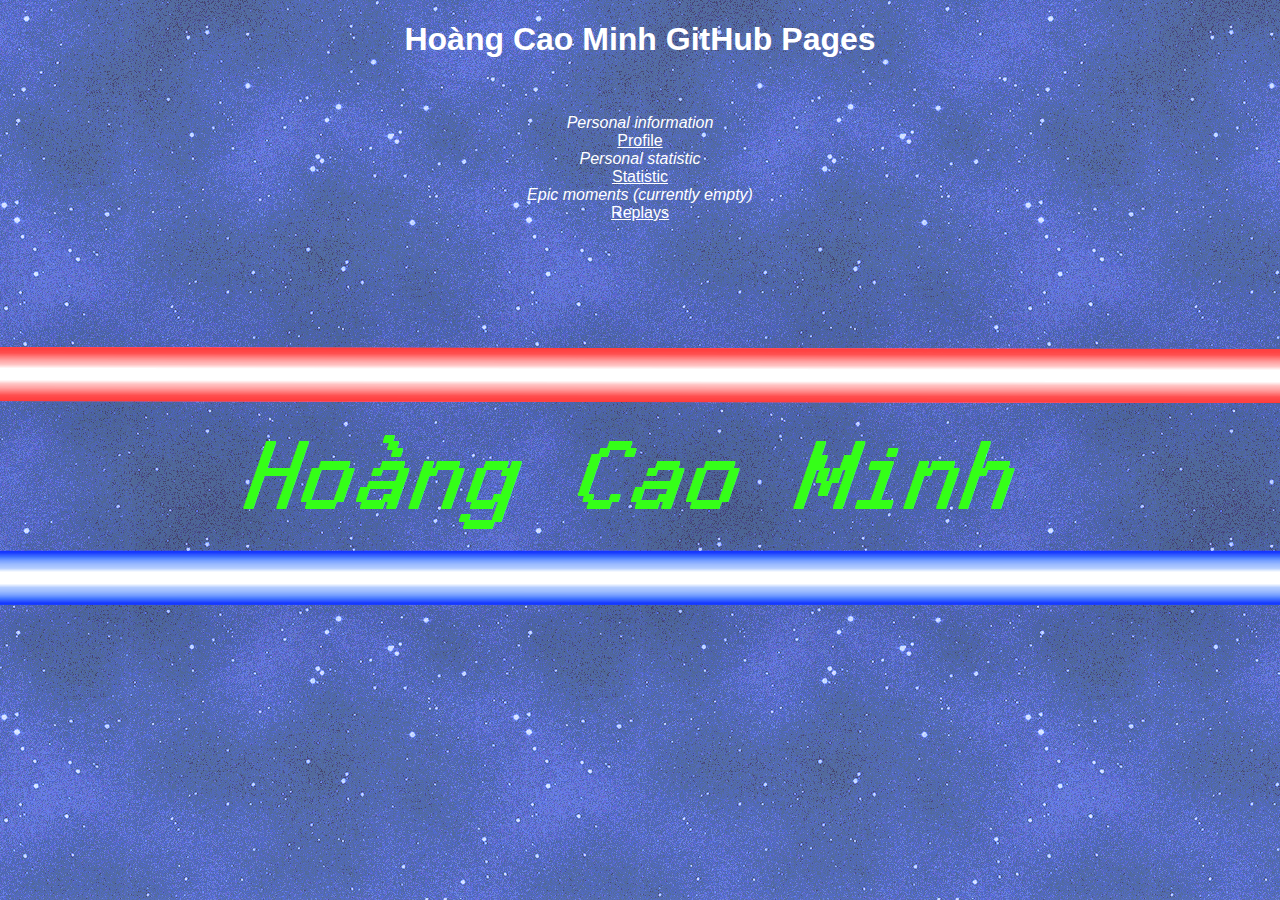
==== index.html @ e8dc2f4c "Initial Commit" ====
<!doctype html>
<html>
	<head>
		<title>Hoàng Cao Minh's Github Pages</title>
		<meta charset = "utf-8">
		<link rel = "stylesheet" href = "general.css"/>
		<link rel = "icon" href = "img/Icon2.ico">
		<script src = "general.js"></script>
	</head>
	
	<body>
		<h1>Hoàng Cao Minh GitHub Pages</h1>
		<br>
		<p>
			<i>Personal information</i><br>
			<a href = "profile.html">Profile</a><br>
			<i>Personal statistic</i><br>
			<a href = "statistic.html">Statistic</a><br>
			<i>Epic moments (currently empty)</i><br>
			<a href = "replay.html">Replays</a><br>
		</p>
	</body>
</html>
---- general.css ----
body
{
	background: url("img/background.png") center no-repeat fixed;
	font-family: Arial;
	color: white;
}
div
{
	/*currently not available*/
	background-color: #FFFFFF;
}
#main-table
{
	margin-left: 30%;
}
h1
{
	text-align: center;
}
p
{
	text-align: center;
}
a
{
	text-align: center;
	color: white;
}
thead, tbody
{
	text-align: left;
}
.na
{
	background-color: black;
}
.no
{
	background-color: red;
}
.yes
{
	background-color: green;
}
.name
{
	background-color: blue;
}
#note
{
	text-align: left;
}
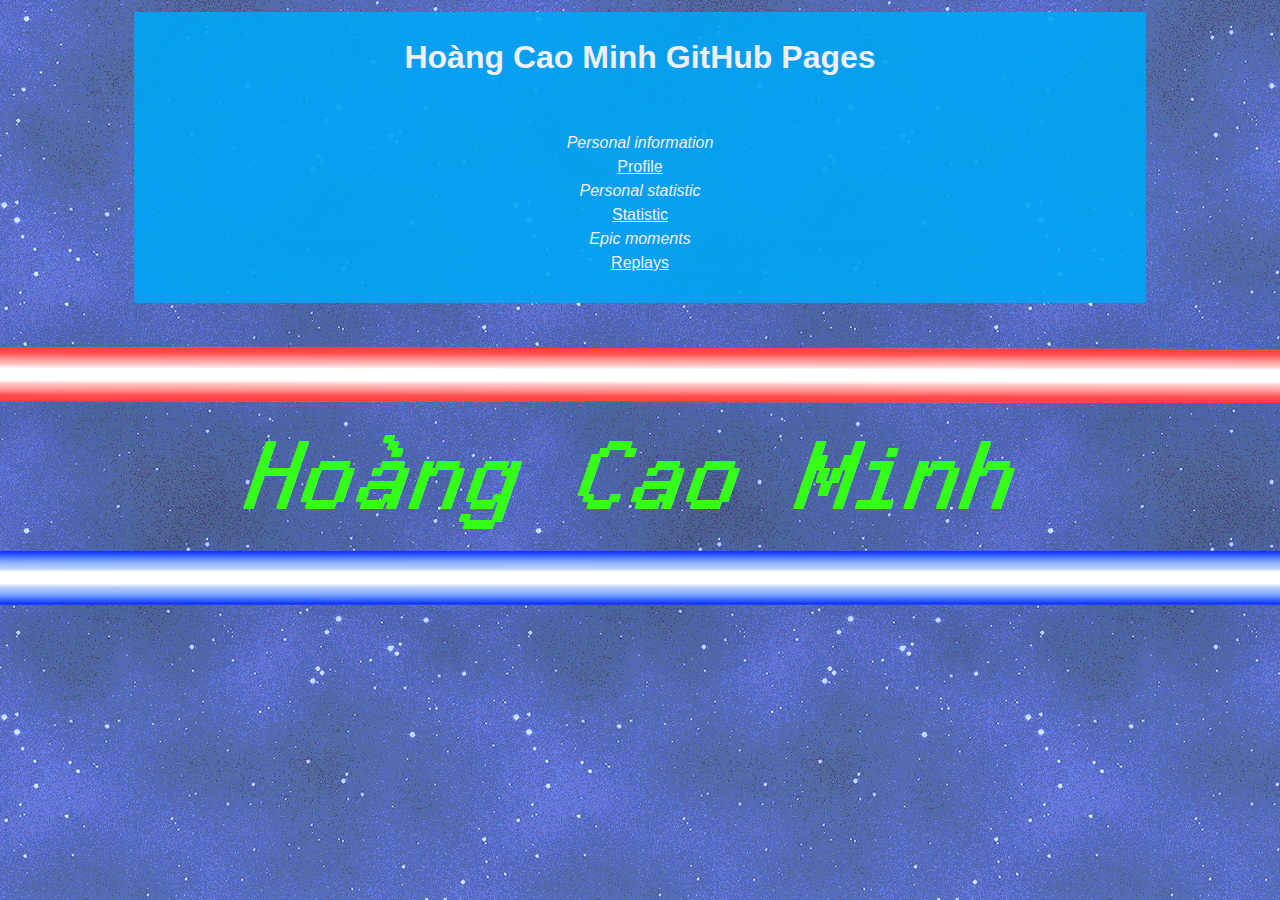
==== commit 631b0d6c: "Include icon and update page" ====
--- a/index.html
+++ b/index.html
@@ -9,15 +9,17 @@
 	</head>
 	
 	<body>
-		<h1>Hoàng Cao Minh GitHub Pages</h1>
-		<br>
-		<p>
-			<i>Personal information</i><br>
-			<a href = "profile.html">Profile</a><br>
-			<i>Personal statistic</i><br>
-			<a href = "statistic.html">Statistic</a><br>
-			<i>Epic moments (currently empty)</i><br>
-			<a href = "replay.html">Replays</a><br>
-		</p>
+		<div class = "main">
+			<h1>Hoàng Cao Minh GitHub Pages</h1>
+			<br>
+			<p>
+				<i>Personal information</i><br>
+				<a href = "profile.html">Profile</a><br>
+				<i>Personal statistic</i><br>
+				<a href = "statistic.html">Statistic</a><br>
+				<i>Epic moments</i><br>
+				<a href = "replay.html">Replays</a><br>
+			</p>
+		</div>
 	</body>
 </html>
--- a/general.css
+++ b/general.css
@@ -4,10 +4,14 @@
 	font-family: Arial;
 	color: white;
 }
-div
+.main
 {
 	/*currently not available*/
-	background-color: #FFFFFF;
+	background-color: rgb(0, 165, 245);
+	opacity: 0.9;
+	margin: 12px 10% 12px 10%;
+	padding: 12px 12px 12px 12px;
+	line-height: 24px;
 }
 #main-table
 {
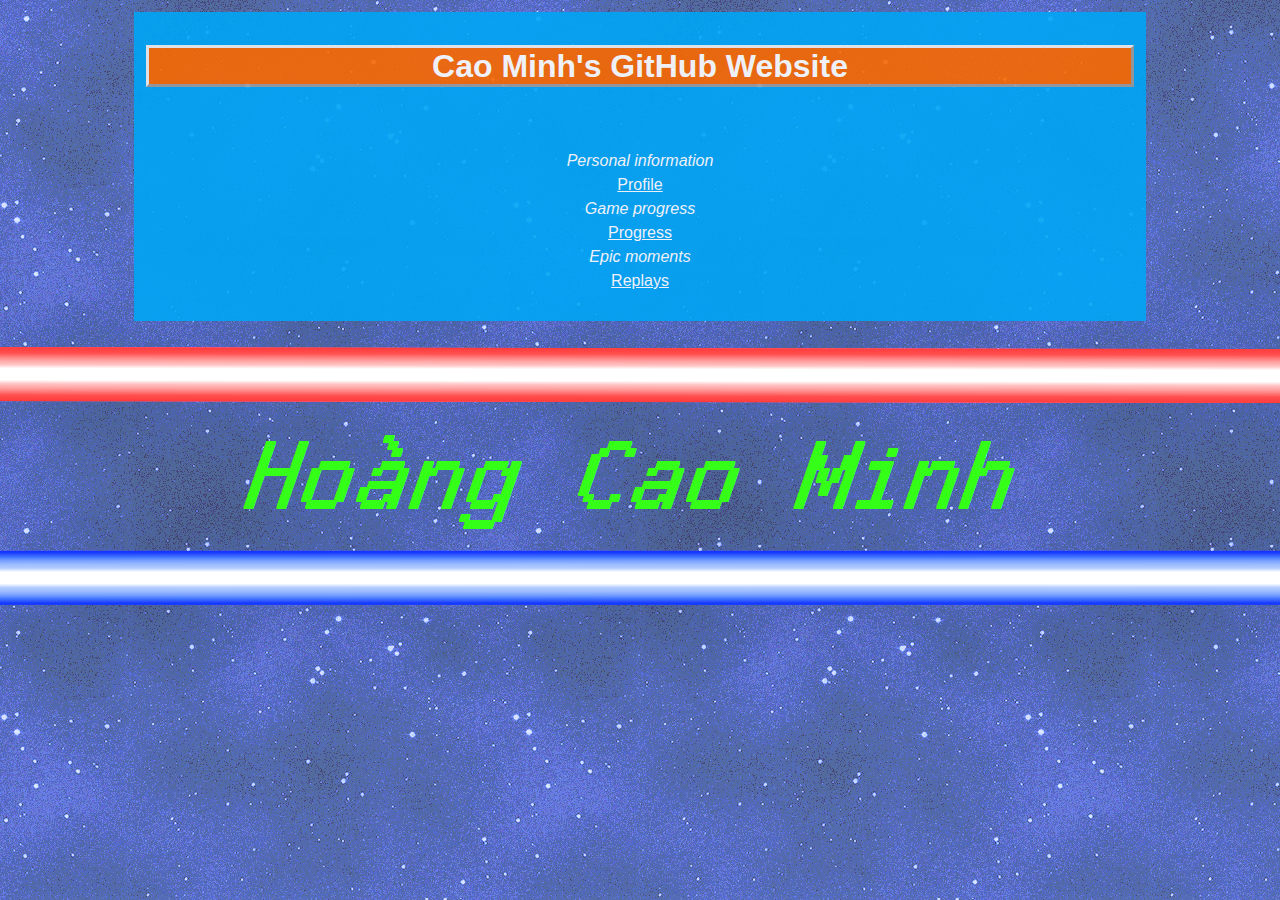
==== commit e2da3efe: "redistribute css and update pages" ====
--- a/index.html
+++ b/index.html
@@ -1,7 +1,7 @@
 <!doctype html>
 <html>
 	<head>
-		<title>Hoàng Cao Minh's Github Pages</title>
+		<title>Cao Minh's GitHub Website</title>
 		<meta charset = "utf-8">
 		<link rel = "stylesheet" href = "general.css"/>
 		<link rel = "icon" href = "img/Icon2.ico">
@@ -10,13 +10,13 @@
 	
 	<body>
 		<div class = "main">
-			<h1>Hoàng Cao Minh GitHub Pages</h1>
+			<h1>Cao Minh's GitHub Website</h1>
 			<br>
 			<p>
 				<i>Personal information</i><br>
 				<a href = "profile.html">Profile</a><br>
-				<i>Personal statistic</i><br>
-				<a href = "statistic.html">Statistic</a><br>
+				<i>Game progress</i><br>
+				<a href = "progress.html">Progress</a><br>
 				<i>Epic moments</i><br>
 				<a href = "replay.html">Replays</a><br>
 			</p>
--- a/general.css
+++ b/general.css
@@ -3,6 +3,13 @@
 	background: url("img/background.png") center no-repeat fixed;
 	font-family: Arial;
 	color: white;
+}
+h1
+{
+	background-color: rgb(249, 104, 0);
+	border: outset;
+	padding: 6px 6px 6px 6px;
+	z-index: 1;
 }
 .main
 {
@@ -15,7 +22,10 @@
 }
 #main-table
 {
-	margin-left: 30%;
+	/* position the table in the middle */
+	margin-left: auto;
+    margin-right: auto;
+	overflow-x: auto;
 }
 h1
 {
@@ -34,23 +44,7 @@
 {
 	text-align: left;
 }
-.na
-{
-	background-color: black;
-}
-.no
-{
-	background-color: red;
-}
-.yes
-{
-	background-color: green;
-}
 .name
 {
 	background-color: blue;
 }
-#note
-{
-	text-align: left;
-}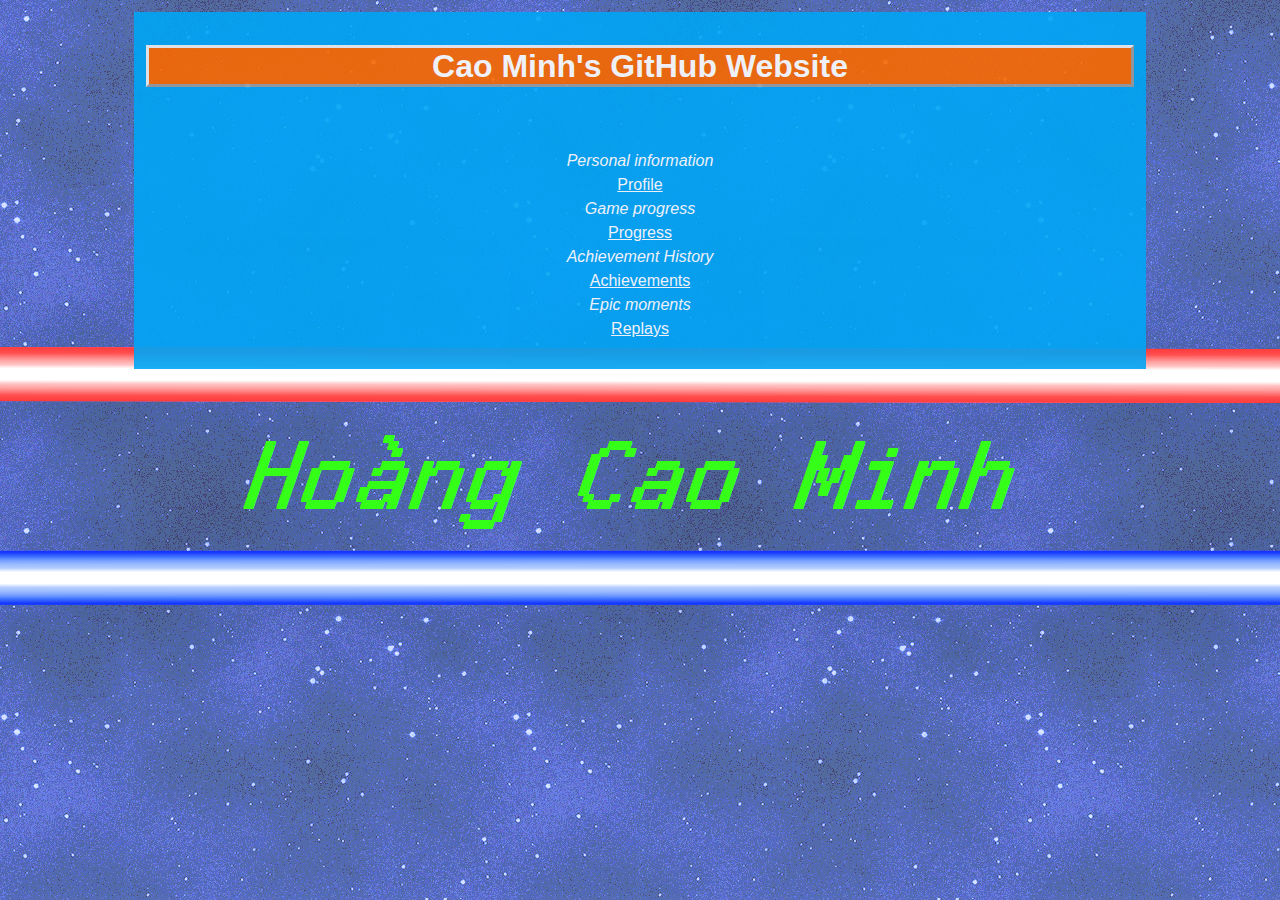
==== commit cd93ae28: "Add achievements and update pages" ====
--- a/index.html
+++ b/index.html
@@ -17,6 +17,8 @@
 				<a href = "profile.html">Profile</a><br>
 				<i>Game progress</i><br>
 				<a href = "progress.html">Progress</a><br>
+				<i>Achievement History</i><br>
+				<a href = "achievement.html">Achievements</a><br>
 				<i>Epic moments</i><br>
 				<a href = "replay.html">Replays</a><br>
 			</p>
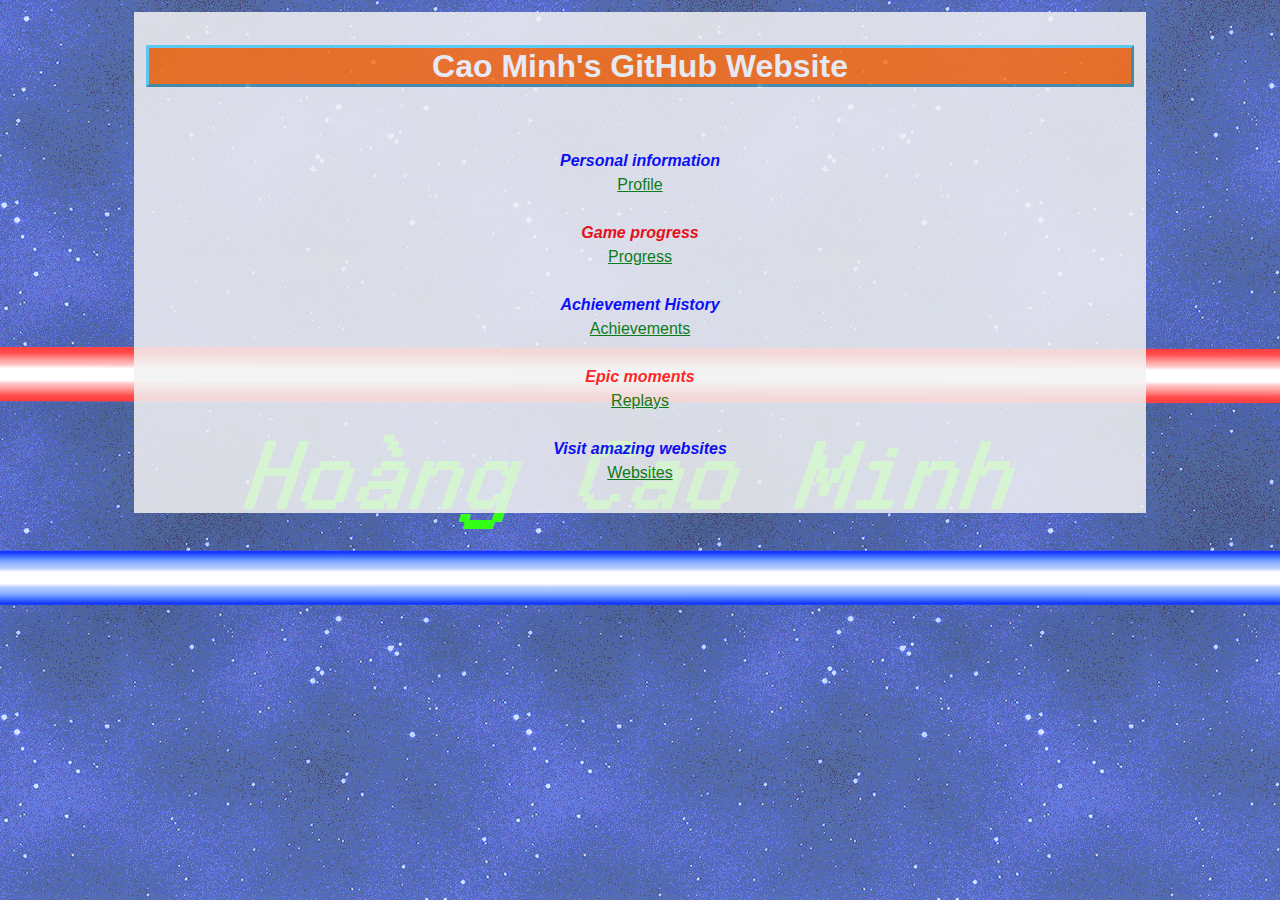
==== commit e3f581df: "Update pages" ====
--- a/index.html
+++ b/index.html
@@ -2,25 +2,31 @@
 <html>
 	<head>
 		<title>Cao Minh's GitHub Website</title>
-		<meta charset = "utf-8">
-		<link rel = "stylesheet" href = "general.css"/>
-		<link rel = "icon" href = "img/Icon2.ico">
-		<script src = "general.js"></script>
+		<meta charset = 'utf-8'/>
+		<link rel = 'stylesheet' href = 'general.css'/>
+		<link rel = 'stylesheet' href = 'index.css'/>
+		<link rel = 'icon' href = 'img/Icon2.ico'/>
 	</head>
 	
 	<body>
-		<div class = "main">
+		<div class = 'main'>
 			<h1>Cao Minh's GitHub Website</h1>
 			<br>
 			<p>
-				<i>Personal information</i><br>
-				<a href = "profile.html">Profile</a><br>
-				<i>Game progress</i><br>
-				<a href = "progress.html">Progress</a><br>
-				<i>Achievement History</i><br>
-				<a href = "achievement.html">Achievements</a><br>
-				<i>Epic moments</i><br>
-				<a href = "replay.html">Replays</a><br>
+				<b><i id='profile'>Personal information</i></b><br>
+				<a href = 'profile.html'>Profile</a><br>
+				<br>
+				<b><i id='progress'>Game progress</i></b><br>
+				<a href = 'progress.html'>Progress</a><br>
+				<br>
+				<b><i id='achievement'>Achievement History</i></b><br>
+				<a href = 'achievement.html'>Achievements</a><br>
+				<br>
+				<b><i id='replay'>Epic moments</i></b><br>
+				<a href = 'replay.html'>Replays</a><br>
+				<br>
+				<b><i id='web'>Visit amazing websites</i></b><br>
+				<a href = 'web.html'>Websites</a><br>
 			</p>
 		</div>
 	</body>
--- a/general.css
+++ b/general.css
@@ -2,30 +2,40 @@
 {
 	background: url("img/background.png") center no-repeat fixed;
 	font-family: Arial;
-	color: white;
+	color: black;
 }
 h1
 {
-	background-color: rgb(249, 104, 0);
+	background-color: rgb(255, 113, 20);
 	border: outset;
+	border-color: rgb(96, 218, 255);
 	padding: 6px 6px 6px 6px;
+	color: white;
 	z-index: 1;
 }
 .main
 {
-	/*currently not available*/
-	background-color: rgb(0, 165, 245);
-	opacity: 0.9;
+	/*0, 165, 245*/
+	background-color: #f2f2f2;
+	opacity: 0.85;
 	margin: 12px 10% 12px 10%;
 	padding: 12px 12px 12px 12px;
 	line-height: 24px;
 }
-#main-table
+.btx
 {
-	/* position the table in the middle */
-	margin-left: auto;
-    margin-right: auto;
-	overflow-x: auto;
+	background-color: rgb(255, 113, 20);
+	border: outset;
+	border-color: rgb(96, 218, 255);
+	padding: 3px 3px 3px 3px;
+	text-decoration: none;
+	color: white;
+}
+.btx:hover
+{
+	border: none;
+	color: rgb(96, 218, 255);
+	text-decoration: none;
 }
 h1
 {
@@ -38,13 +48,9 @@
 a
 {
 	text-align: center;
-	color: white;
 }
 thead, tbody
 {
 	text-align: left;
+	color: white;
 }
-.name
-{
-	background-color: blue;
-}
--- a/index.css
+++ b/index.css
@@ -0,0 +1,15 @@
+#profile, #achievement, #web {
+	color: blue;	/*blue*/
+}
+#progress, #replay {
+	color: red;	/*red*/
+}
+a {
+	color: green;
+}
+a:hover {
+	background-color: green;
+	padding: 3px 3px 3px 3px;
+	color: white;
+	text-decoration: none;
+}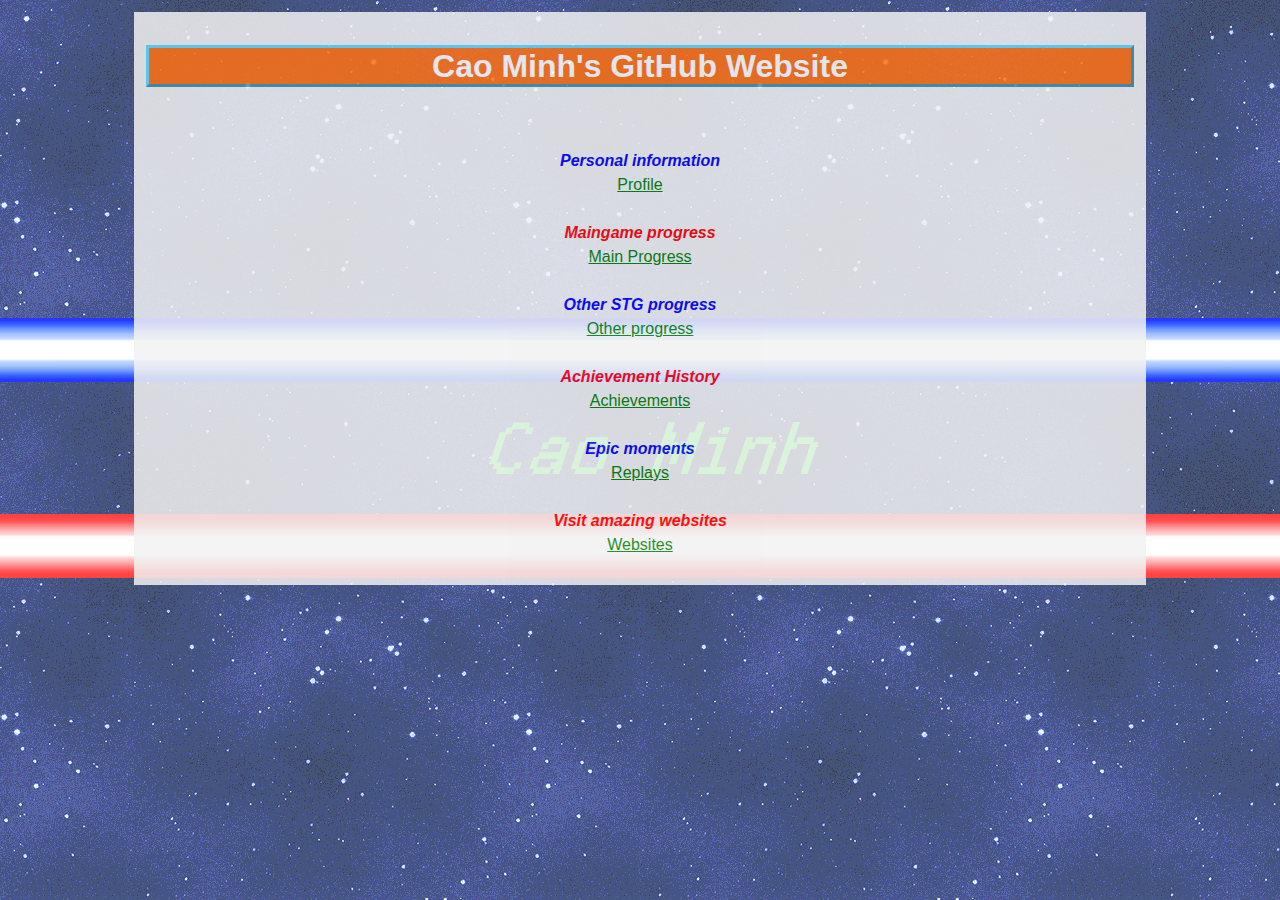
==== commit b63d0262: "Fix typo" ====
--- a/index.html
+++ b/index.html
@@ -16,8 +16,11 @@
 				<b><i id='profile'>Personal information</i></b><br>
 				<a href = 'profile.html'>Profile</a><br>
 				<br>
-				<b><i id='progress'>Game progress</i></b><br>
-				<a href = 'progress.html'>Progress</a><br>
+				<b><i id='mainprogress'>Maingame progress</i></b><br>
+				<a href = 'mainprogress.html'>Main Progress</a><br>
+				<br>
+				<b><i id='subprogress'>Other STG progress</i></b><br>
+				<a href = 'subprogress.html'>Other progress</a><br>
 				<br>
 				<b><i id='achievement'>Achievement History</i></b><br>
 				<a href = 'achievement.html'>Achievements</a><br>
--- a/index.css
+++ b/index.css
@@ -1,7 +1,7 @@
-#profile, #achievement, #web {
+#profile, #subprogress, #replay {
 	color: blue;	/*blue*/
 }
-#progress, #replay {
+#mainprogress, #achievement, #web {
 	color: red;	/*red*/
 }
 a {
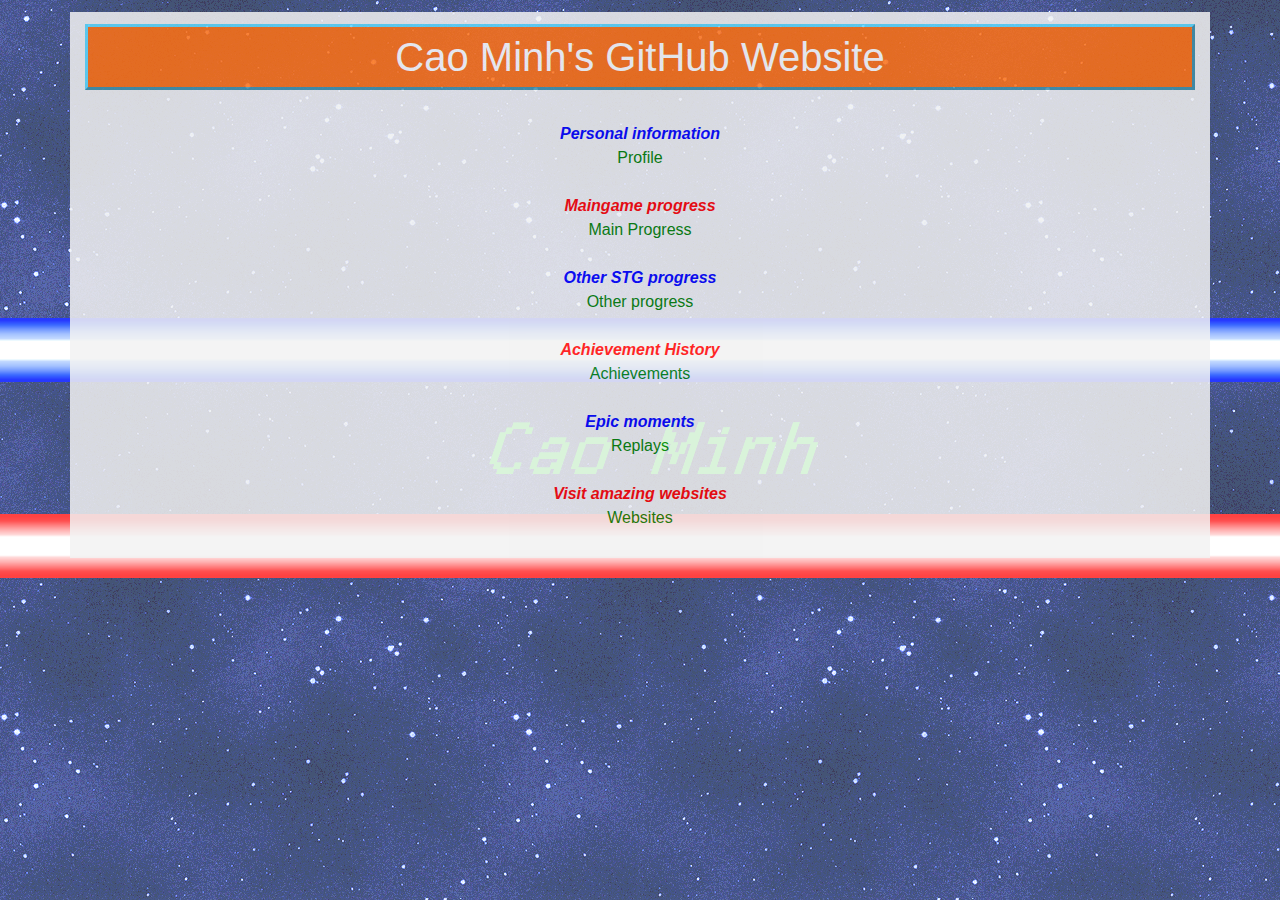
==== commit d08045be: "Apply BS4 and jQuery library" ====
--- a/index.html
+++ b/index.html
@@ -1,16 +1,29 @@
 <!doctype html>
-<html>
+<html lang="en">
 	<head>
 		<title>Cao Minh's GitHub Website</title>
 		<meta charset = 'utf-8'/>
+        <meta http-equiv="X-UA-Compatible" content="IE=edge">
+        <meta name="viewport" content="width=device-width, initial-scale=1">
+		
+		<!-- Latest compiled and minified CSS -->
+		<link rel="stylesheet" href="https://maxcdn.bootstrapcdn.com/bootstrap/4.3.1/css/bootstrap.min.css">
+		<!-- jQuery library -->
+		<script src="https://ajax.googleapis.com/ajax/libs/jquery/3.4.1/jquery.min.js"></script>
+		<!-- Popper JS -->
+		<script src="https://cdnjs.cloudflare.com/ajax/libs/popper.js/1.14.7/umd/popper.min.js"></script>
+		<!-- Latest compiled JavaScript -->
+		<script src="https://maxcdn.bootstrapcdn.com/bootstrap/4.3.1/js/bootstrap.min.js"></script>
+
 		<link rel = 'stylesheet' href = 'general.css'/>
 		<link rel = 'stylesheet' href = 'index.css'/>
 		<link rel = 'icon' href = 'img/Icon2.ico'/>
+
 	</head>
 	
 	<body>
-		<div class = 'main'>
-			<h1>Cao Minh's GitHub Website</h1>
+		<div class="container main">
+			<h1 class="text-center">Cao Minh's GitHub Website</h1>
 			<br>
 			<p>
 				<b><i id='profile'>Personal information</i></b><br>
--- a/general.css
+++ b/general.css
@@ -18,8 +18,10 @@
 	/*0, 165, 245*/
 	background-color: #f2f2f2;
 	opacity: 0.85;
-	margin: 12px 10% 12px 10%;
-	padding: 12px 12px 12px 12px;
+	margin-top: 12px;
+	margin-bottom: 12px;
+	padding-top: 12px;
+	padding-bottom: 12px;
 	line-height: 24px;
 }
 .btx
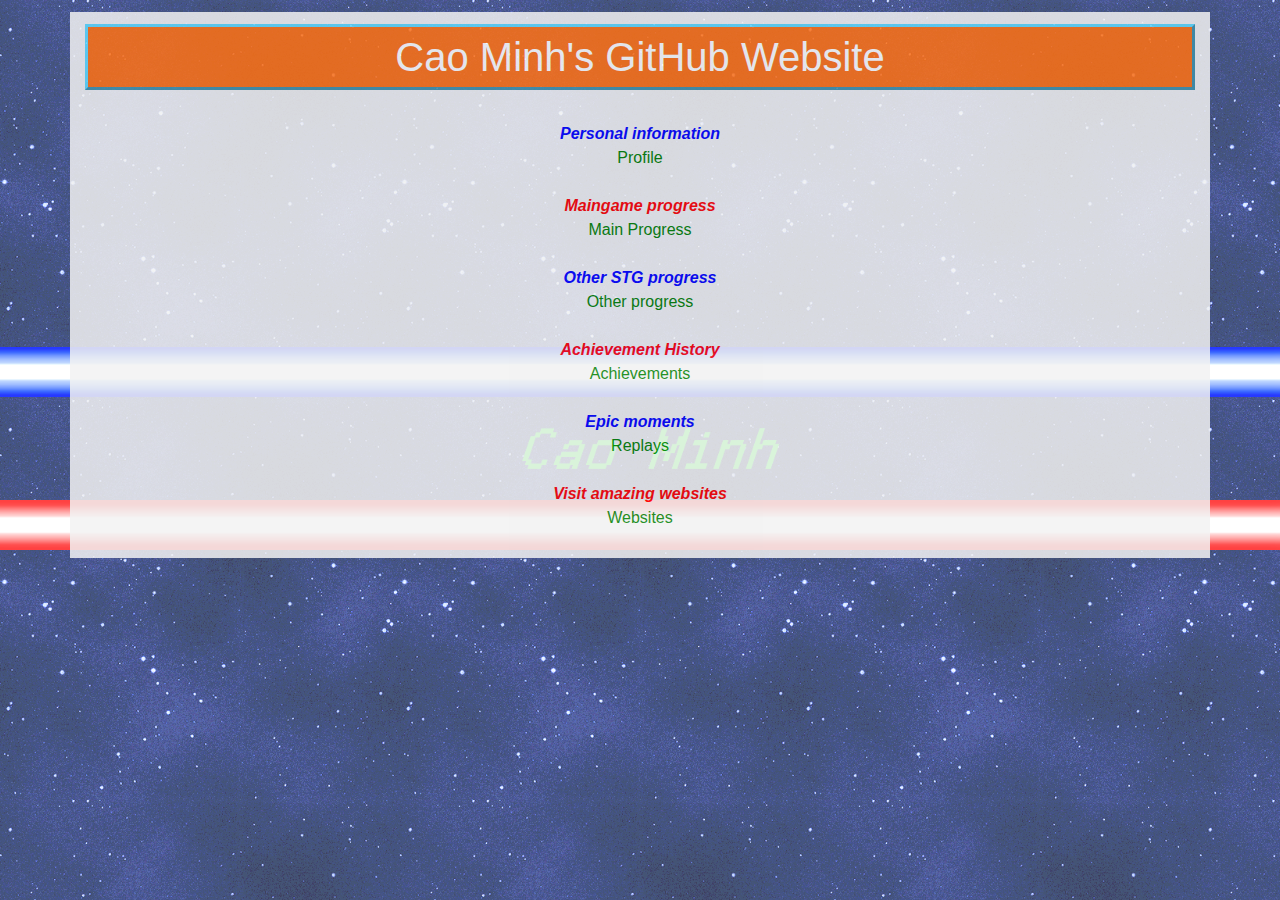
==== commit 734da50a: "Download dependencies" ====
--- a/index.html
+++ b/index.html
@@ -6,14 +6,9 @@
         <meta http-equiv="X-UA-Compatible" content="IE=edge">
         <meta name="viewport" content="width=device-width, initial-scale=1">
 		
-		<!-- Latest compiled and minified CSS -->
-		<link rel="stylesheet" href="https://maxcdn.bootstrapcdn.com/bootstrap/4.3.1/css/bootstrap.min.css">
-		<!-- jQuery library -->
-		<script src="https://ajax.googleapis.com/ajax/libs/jquery/3.4.1/jquery.min.js"></script>
-		<!-- Popper JS -->
-		<script src="https://cdnjs.cloudflare.com/ajax/libs/popper.js/1.14.7/umd/popper.min.js"></script>
-		<!-- Latest compiled JavaScript -->
-		<script src="https://maxcdn.bootstrapcdn.com/bootstrap/4.3.1/js/bootstrap.min.js"></script>
+		<link rel="stylesheet" href="dependencies/bootstrap/css/bootstrap.min.css">
+		<script src="dependencies/jquery/jquery-3.5.1.min.js"></script>
+		<script src="dependencies/bootstrap/js/bootstrap.min.js"></script>
 
 		<link rel = 'stylesheet' href = 'general.css'/>
 		<link rel = 'stylesheet' href = 'index.css'/>
--- a/general.css
+++ b/general.css
@@ -1,6 +1,7 @@
 body
 {
 	background: url("img/background.png") center no-repeat fixed;
+	background-size: cover;
 	font-family: Arial;
 	color: black;
 }
